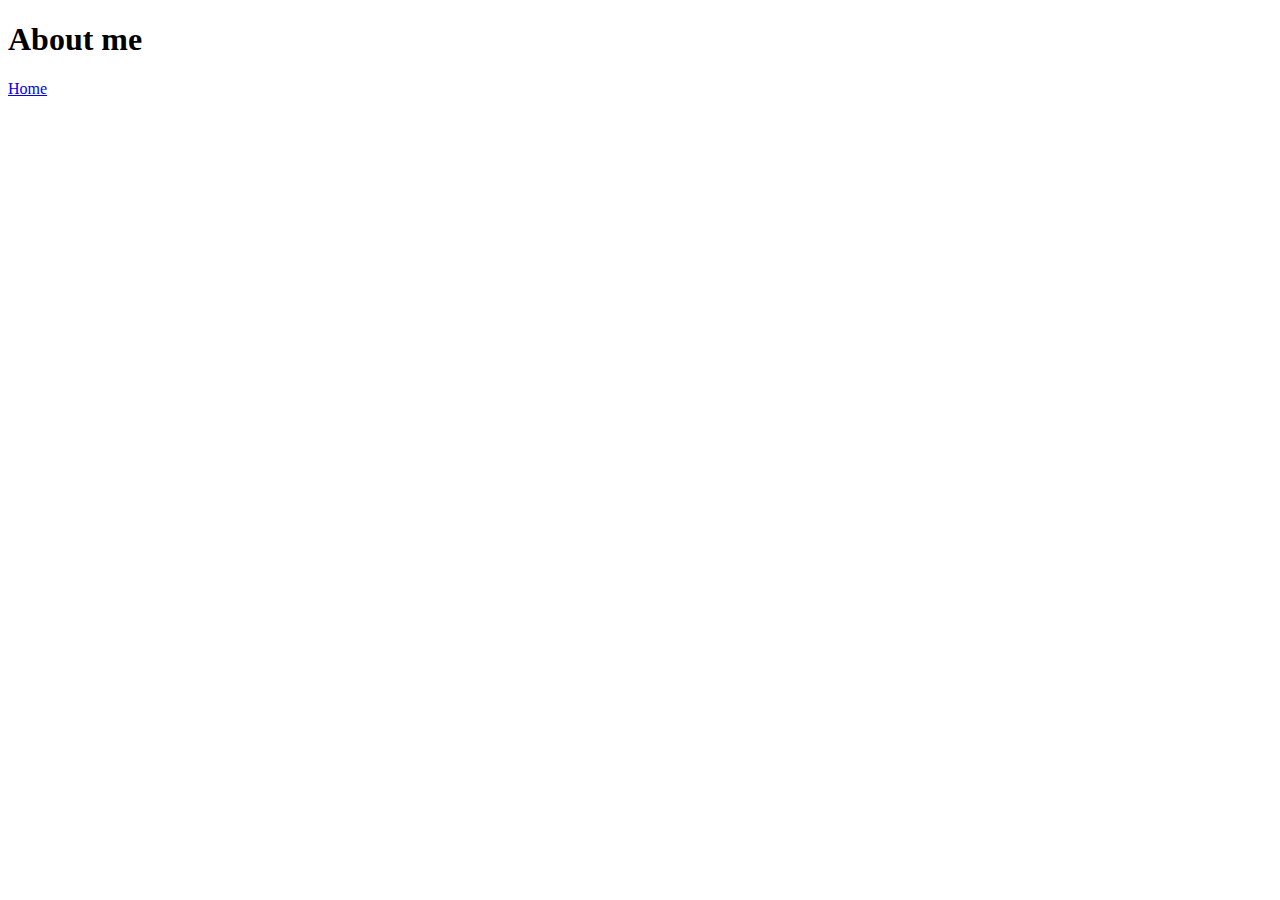
==== about.html @ 90fee20f "Initial commit" ====
<!DOCTYPE html>
<html lang="en">
<head>
    <meta charset="UTF-8">
    <meta http-equiv="X-UA-Compatible" content="IE=edge">
    <meta name="viewport" content="width=device-width, initial-scale=1.0">
    <title>Document</title>
</head>
<body>
    <h1>About me</h1>
    <a href="index.html">Home</a>
</body>
</html>
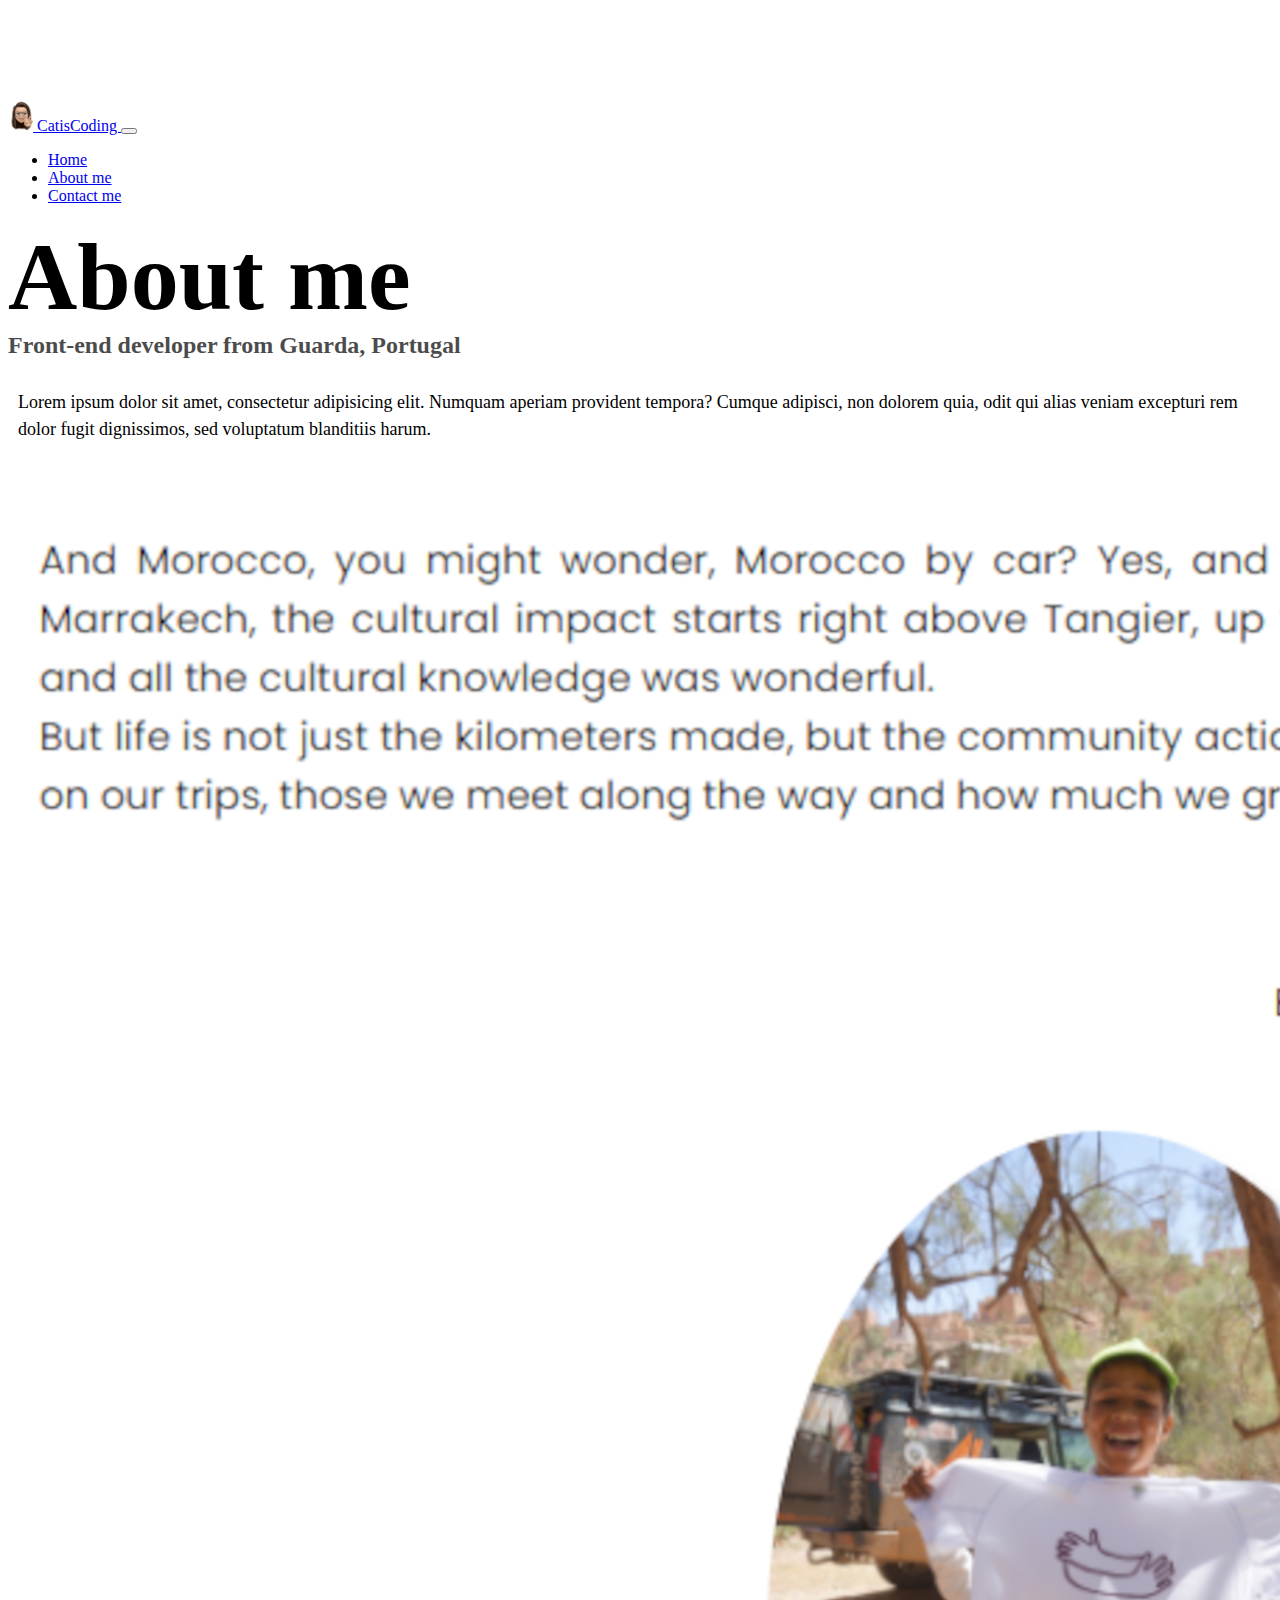
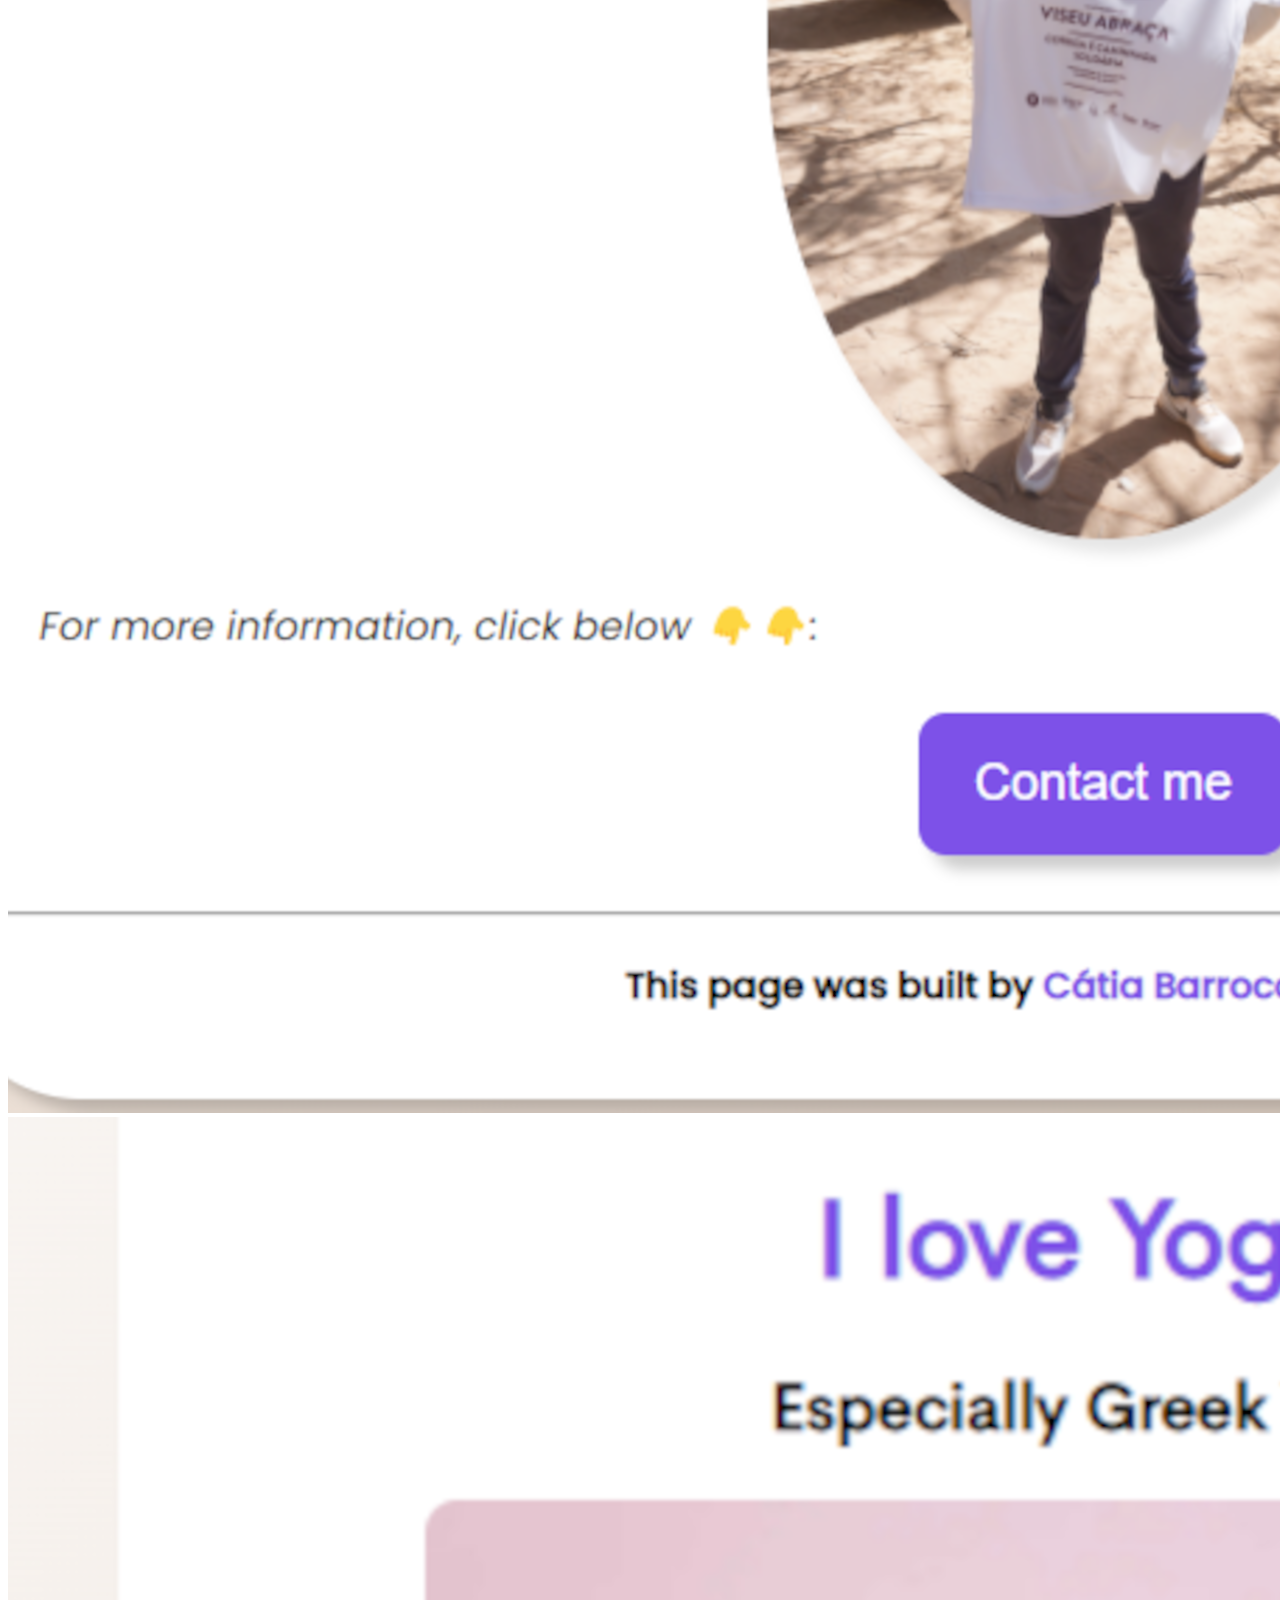
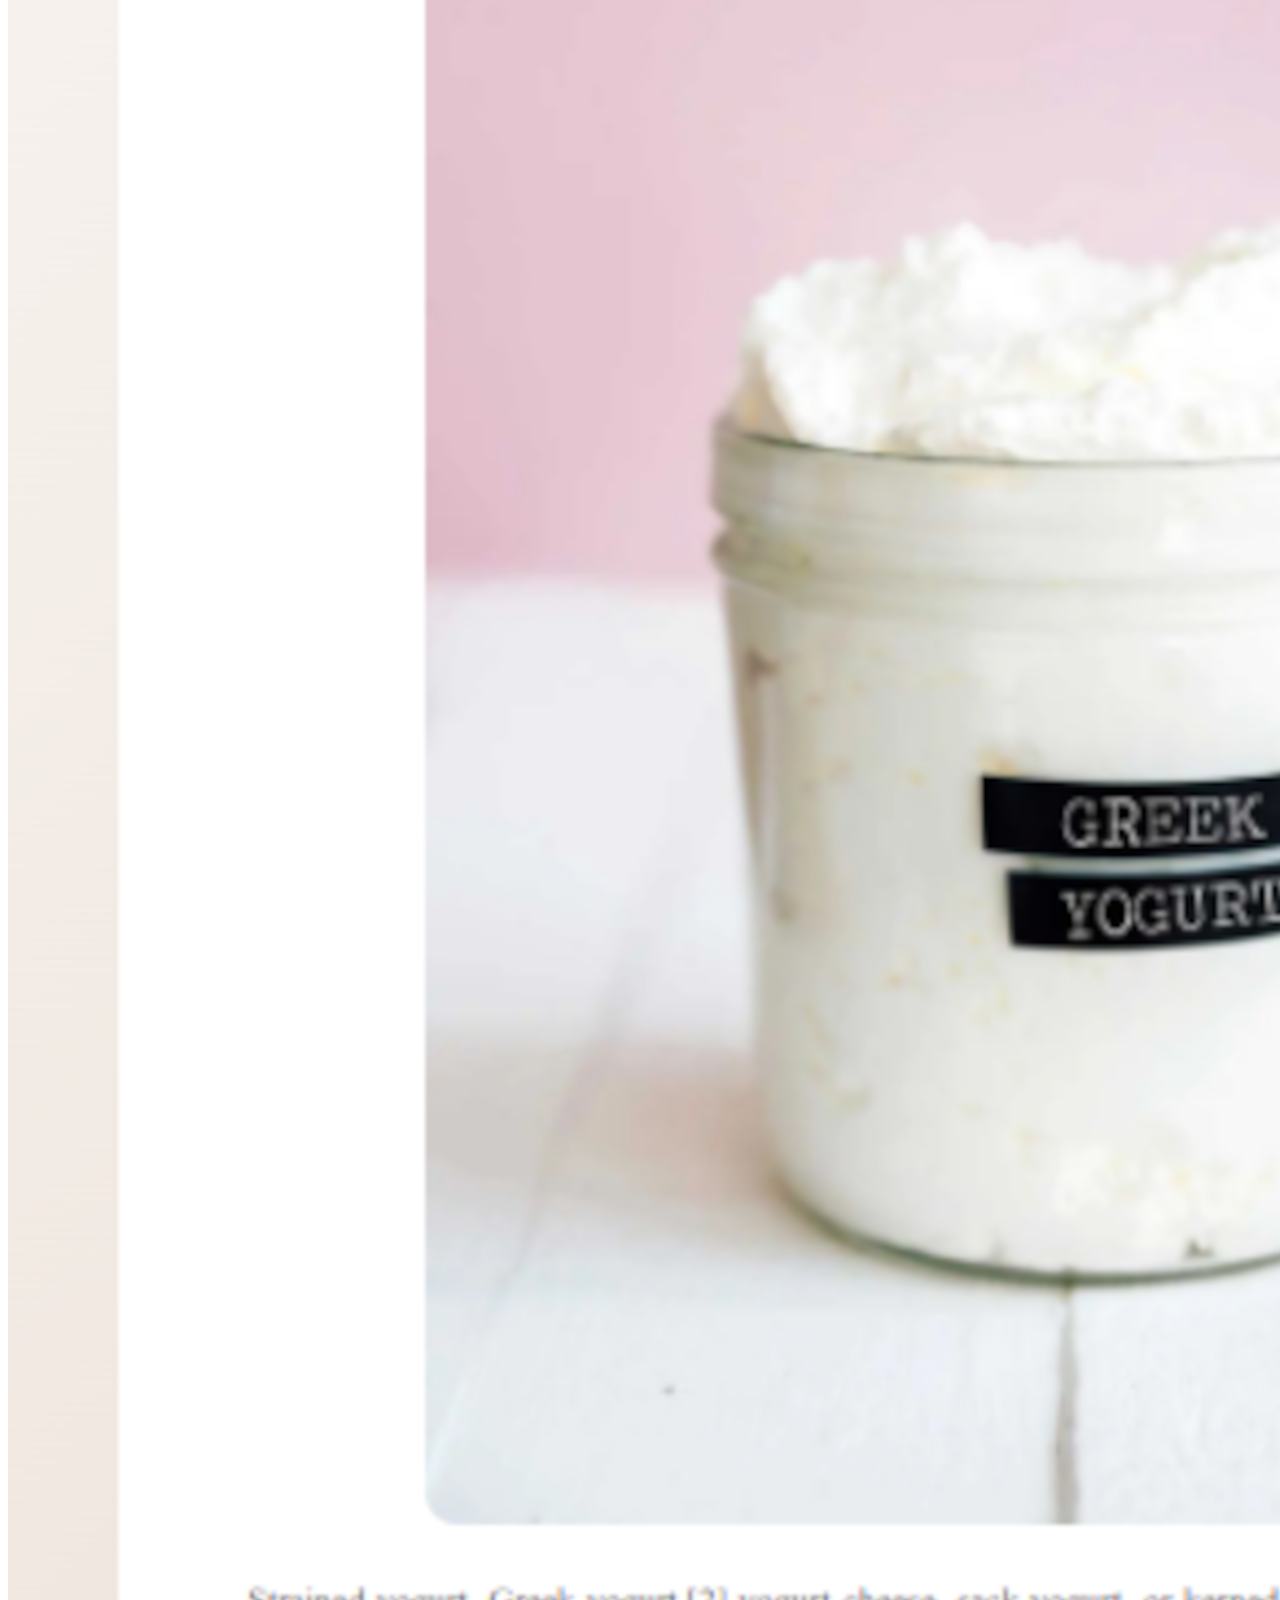
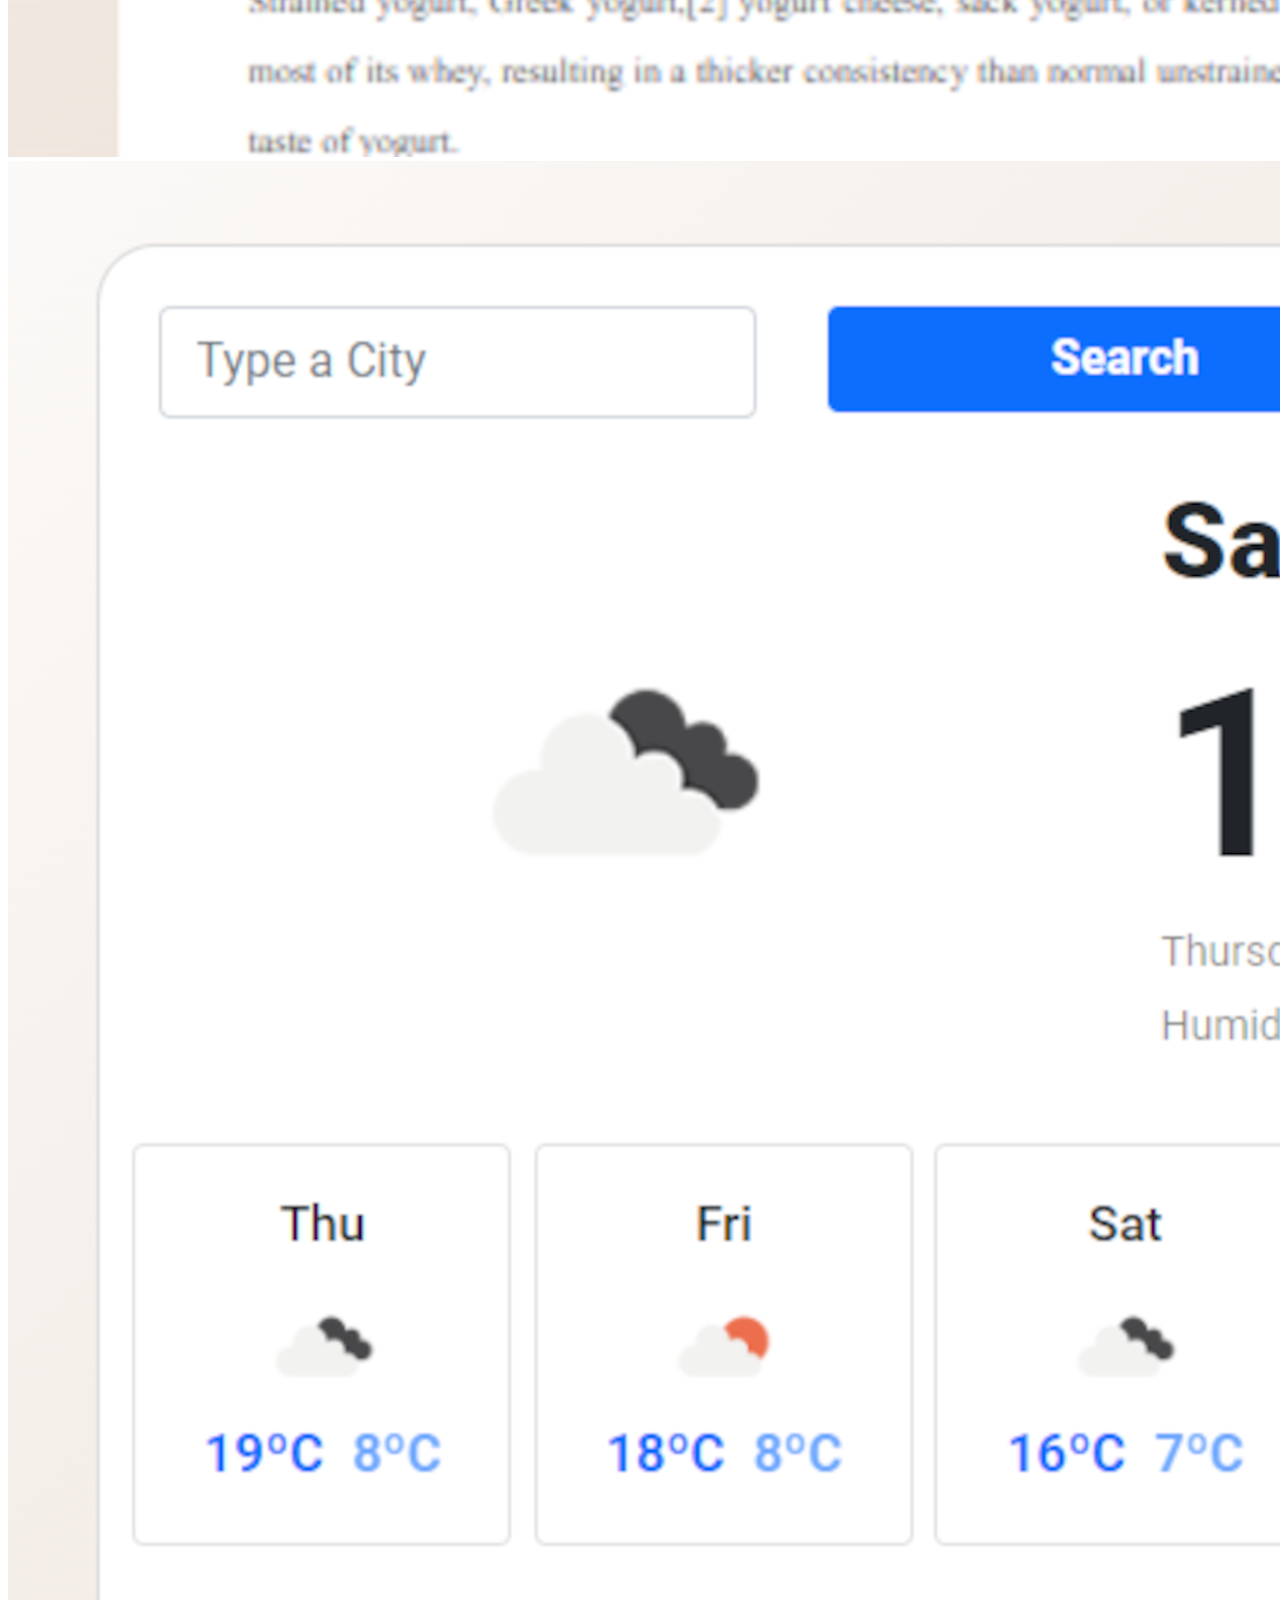
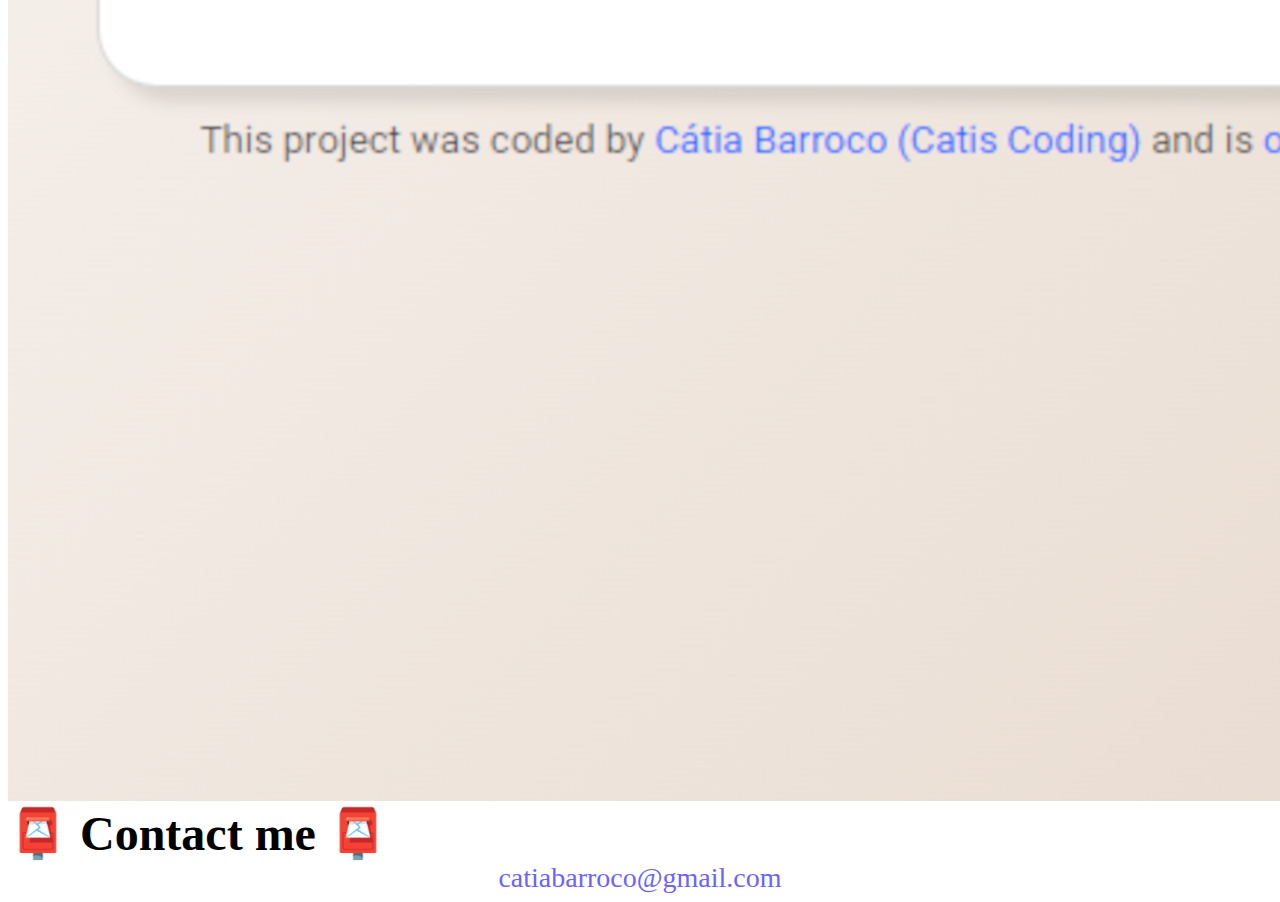
==== commit fd5c0156: "create a website" ====
--- a/about.html
+++ b/about.html
@@ -1,13 +1,107 @@
 <!DOCTYPE html>
 <html lang="en">
-<head>
-    <meta charset="UTF-8">
-    <meta http-equiv="X-UA-Compatible" content="IE=edge">
-    <meta name="viewport" content="width=device-width, initial-scale=1.0">
-    <title>Document</title>
-</head>
-<body>
-    <h1>About me</h1>
-    <a href="index.html">Home</a>
-</body>
-</html>+  <head>
+    <meta charset="UTF-8" />
+    <meta http-equiv="X-UA-Compatible" content="IE=edge" />
+    <meta name="viewport" content="width=device-width, initial-scale=1.0" />
+    <link
+      href="https://cdn.jsdelivr.net/npm/bootstrap@5.1.3/dist/css/bootstrap.min.css"
+      rel="stylesheet"
+      integrity="sha384-1BmE4kWBq78iYhFldvKuhfTAU6auU8tT94WrHftjDbrCEXSU1oBoqyl2QvZ6jIW3"
+      crossorigin="anonymous"
+    />
+    <meta name="description" content="About Cátia Barroco, ">
+    <script
+      src="https://cdn.jsdelivr.net/npm/bootstrap@5.1.3/dist/js/bootstrap.bundle.min.js"
+      integrity="sha384-ka7Sk0Gln4gmtz2MlQnikT1wXgYsOg+OMhuP+IlRH9sENBO0LRn5q+8nbTov4+1p"
+      crossorigin="anonymous"
+    ></script>
+    <link rel="stylesheet" href="style.css" />
+    <title>About Cátia Barroco(CatisCoding) contact Cátia Barroco</title>
+  </head>
+  <body>
+    <nav class="navbar navbar-expand-lg navbar-light bg-light fixed-top">
+      <div class="container-fluid">
+        <a class="navbar-brand" href="index.html">
+          <img
+            src="images/Image.png"
+            alt="logo CatisCoding"
+            class="d-inline-block align-text-top logo-navbar"
+          />
+          CatisCoding
+        </a>
+        <button
+          class="navbar-toggler"
+          type="button"
+          data-bs-toggle="collapse"
+          data-bs-target="#navbarSupportedContent"
+          aria-controls="navbarSupportedContent"
+          aria-expanded="false"
+          aria-label="Toggle navigation"
+        >
+          <span class="navbar-toggler-icon"></span>
+        </button>
+        <div class="collapse navbar-collapse" id="navbarSupportedContent">
+          <ul class="navbar-nav me-auto mb-2 mb-lg-0">
+            <li class="nav-item">
+              <a class="nav-link active" aria-current="page" href="index.html"
+                >Home</a
+              >
+            </li>
+            <li class="nav-item">
+              <a class="nav-link" href="about.html">About me</a>
+            </li>
+            <li class="nav-item">
+              <a class="nav-link" href="about.html#contact">Contact me</a>
+            </li>
+          </ul>
+        </div>
+      </div>
+    </nav>
+
+    <h1 class="text-center">About me</h1>
+    <h3 class="text-center">Front-end developer from Guarda, Portugal</h3>
+    <div class="about-paragraphs text-center">
+      <p>
+        Lorem ipsum dolor sit amet, consectetur adipisicing elit. Numquam
+        aperiam provident tempora? Cumque adipisci, non dolorem quia, odit qui
+        alias veniam excepturi rem dolor fugit dignissimos, sed voluptatum
+        blanditiis harum.
+        <br />
+      </p>
+    </div>
+
+    <div class="container">
+      <div class="row">
+        <div class="col-sm-4">
+          <img
+            src="images/travel_appCB_2.png"
+            alt="What Cátia Barroco loves to do"
+            class="img-fluid p-2 shadow rounded"
+          />
+        </div>
+        <div class="col-sm-4">
+          <img
+            src="images/iogurt_appCB_2.png"
+            alt="Cátia Barroco iogurt project"
+            class="img-fluid p-2 shadow rounded"
+          />
+        </div>
+        <div class="col-sm-4">
+          <img
+            src="images/weather_appCB_2.png"
+            alt="Cátia Barroco weather aplication"
+            class="img-fluid p-2 shadow rounded"
+          />
+        </div>
+      </div>
+    </div>
+
+    <div id="contact" class="text-center mt-5">
+      <h2 cl>📮 Contact me 📮</h2>
+      <a href="mailto:catiabarroco@gmail.com" class="email-link">
+        catiabarroco@gmail.com
+      </a>
+    </div>
+  </body>
+</html>
--- a/style.css
+++ b/style.css
@@ -0,0 +1,109 @@
+:root {
+  --primary-color: #6c63ff;
+  --secondary-color: #f5f2fe;
+  --box-shadow: 0 5px 10px rgba(0, 0, 0, 0.3);
+}
+
+body {
+  margin-top: 100px;
+}
+h1,
+h2,
+h3 {
+  margin: 0;
+}
+
+h1 {
+  font-size: 96px;
+}
+
+h2 {
+  font-size: 48px;
+}
+
+h3 {
+  font-size: 24px;
+  opacity: 0.7;
+}
+
+p {
+  font-size: 18px;
+  line-height: 1.5;
+}
+
+.navigation-links {
+  display: flex;
+  margin-top: 40px;
+  justify-content: center;
+}
+
+.principal-button {
+  border-radius: 4px;
+  padding: 20px 15px;
+  text-decoration: none;
+  text-transform: capitalize;
+  background: var(--primary-color);
+  box-shadow: var(--box-shadow);
+  color: white;
+}
+
+.navigation-links a {
+  margin: 20px;
+}
+
+.about-link {
+  color: var(--primary-color);
+  border: 1px solid var(--primary-color);
+  border-radius: 4px;
+  padding: 20px 15px;
+  text-decoration: none;
+  text-transform: capitalize;
+}
+
+.homepage-link {
+  color: var(--primary-color);
+  text-align: center;
+  display: block;
+}
+
+.about-paragraphs {
+  margin: 30px 0;
+}
+
+.about-paragraphs p {
+  margin: 10px;
+}
+
+.email-link {
+  display: flex;
+  justify-content: center;
+  color: var(--primary-color);
+  font-size: 28px;
+  text-decoration: none;
+}
+
+.email-link:hover {
+  text-decoration: underline;
+}
+
+.logo-navbar {
+  width: 25px;
+}
+
+@media (max-width: 576px) {
+  h1 {
+    font-size: 56px;
+  }
+  h2 {
+    font-size: 28px;
+  }
+
+  h3 {
+    font-size: 14px;
+  }
+
+  p {
+    font-size: 15px;
+    text-align: justify;
+  }
+}
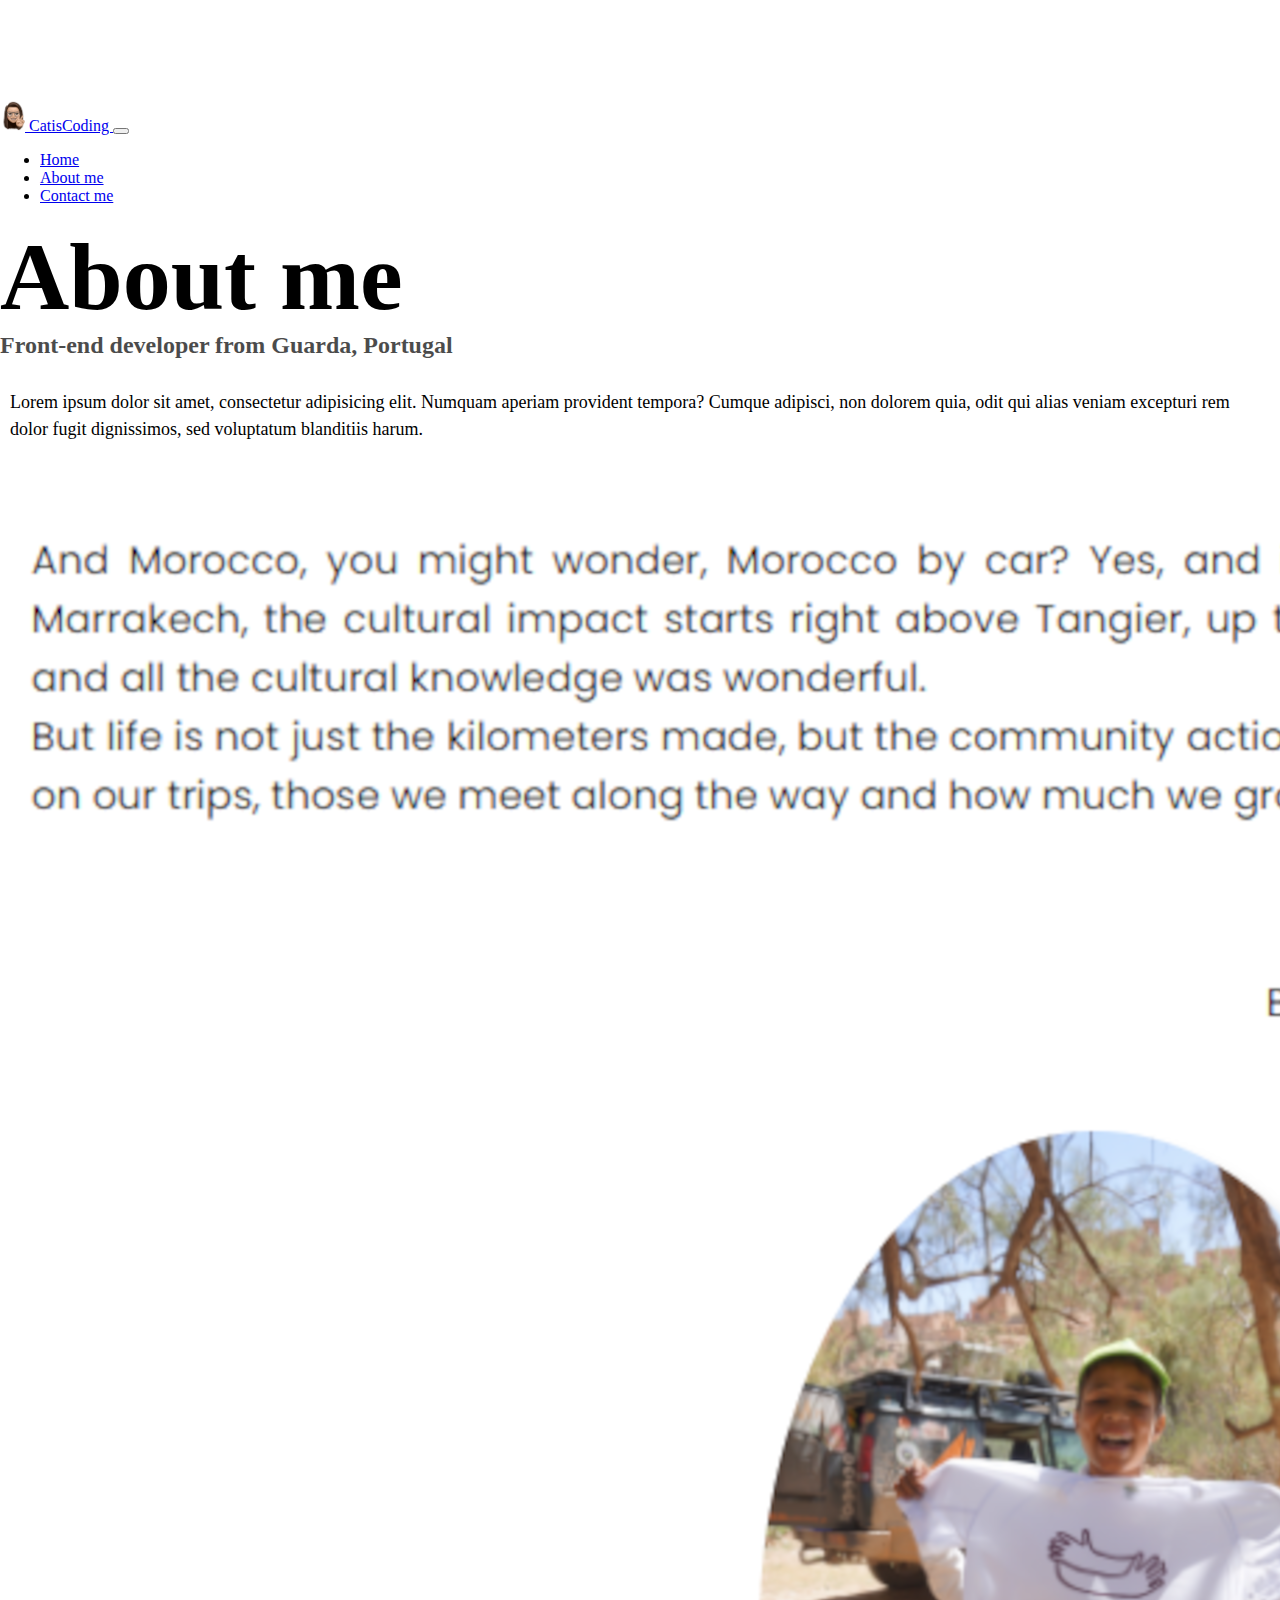
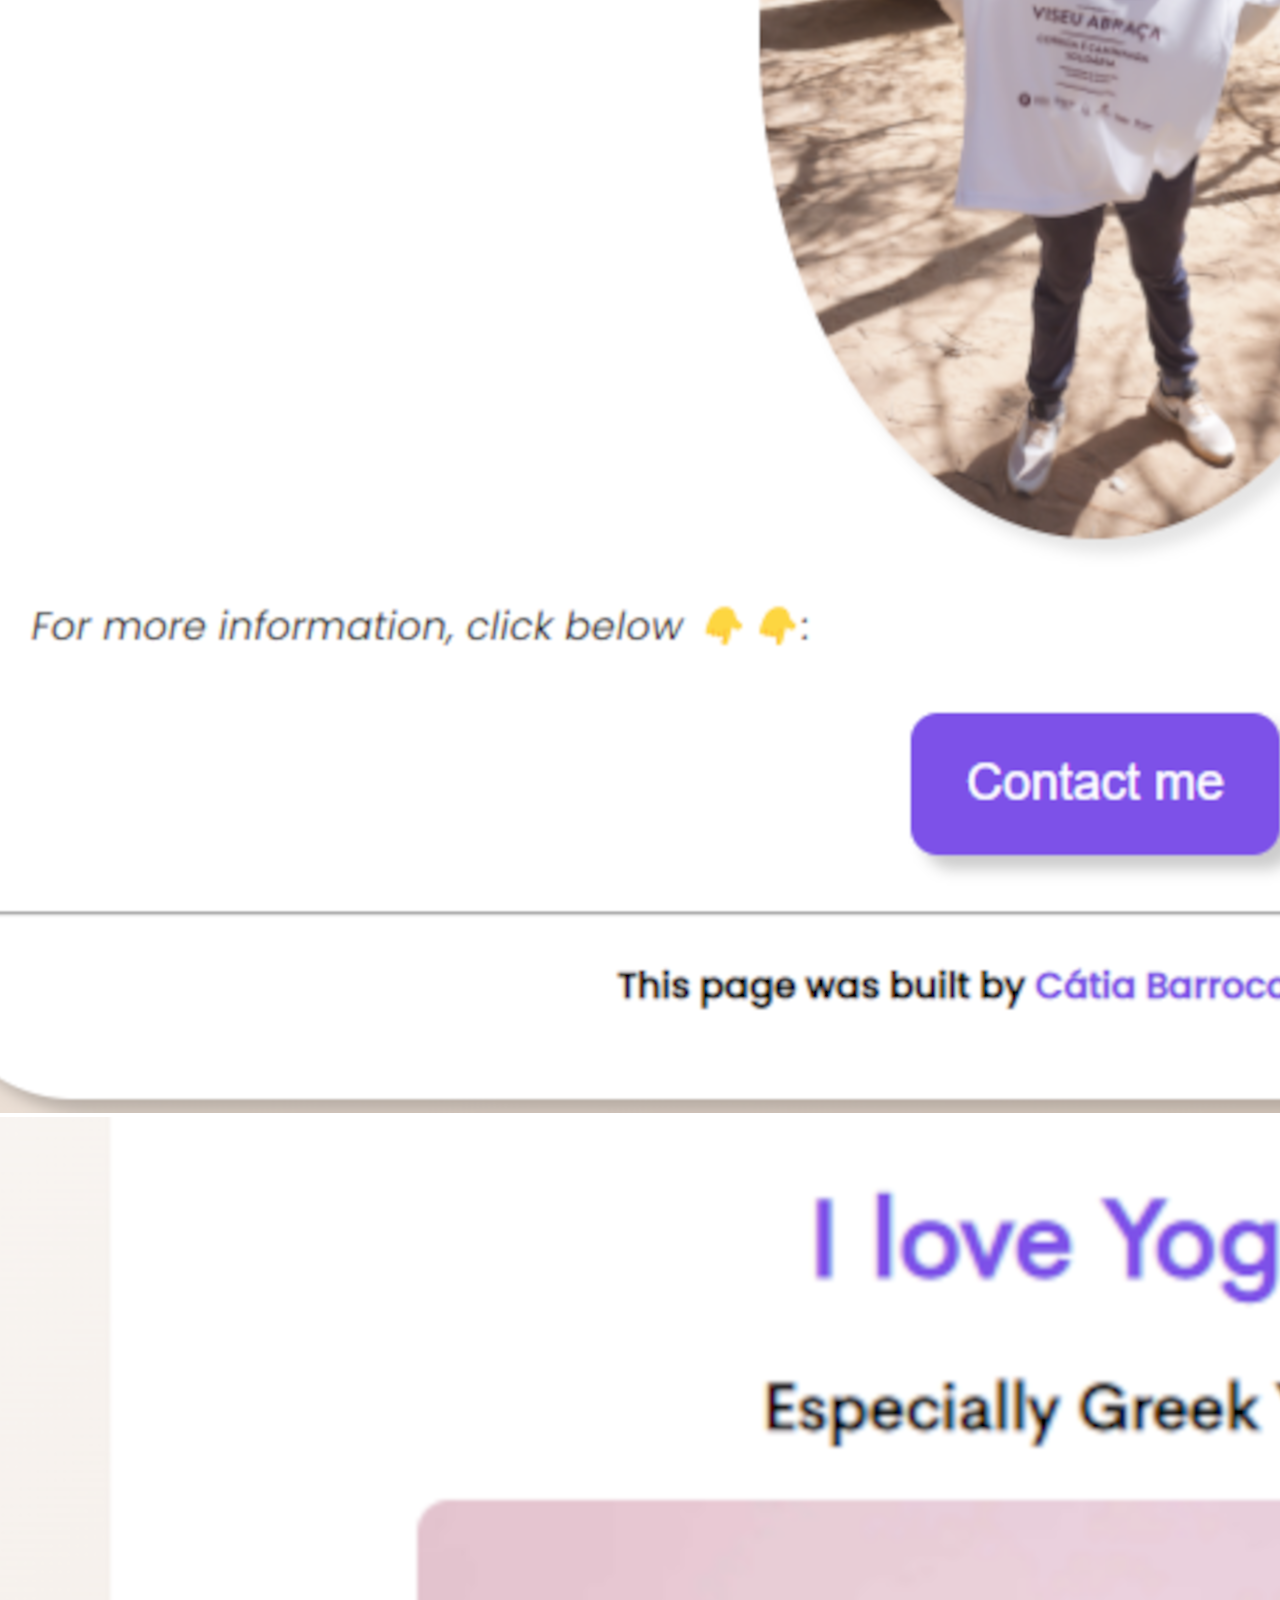
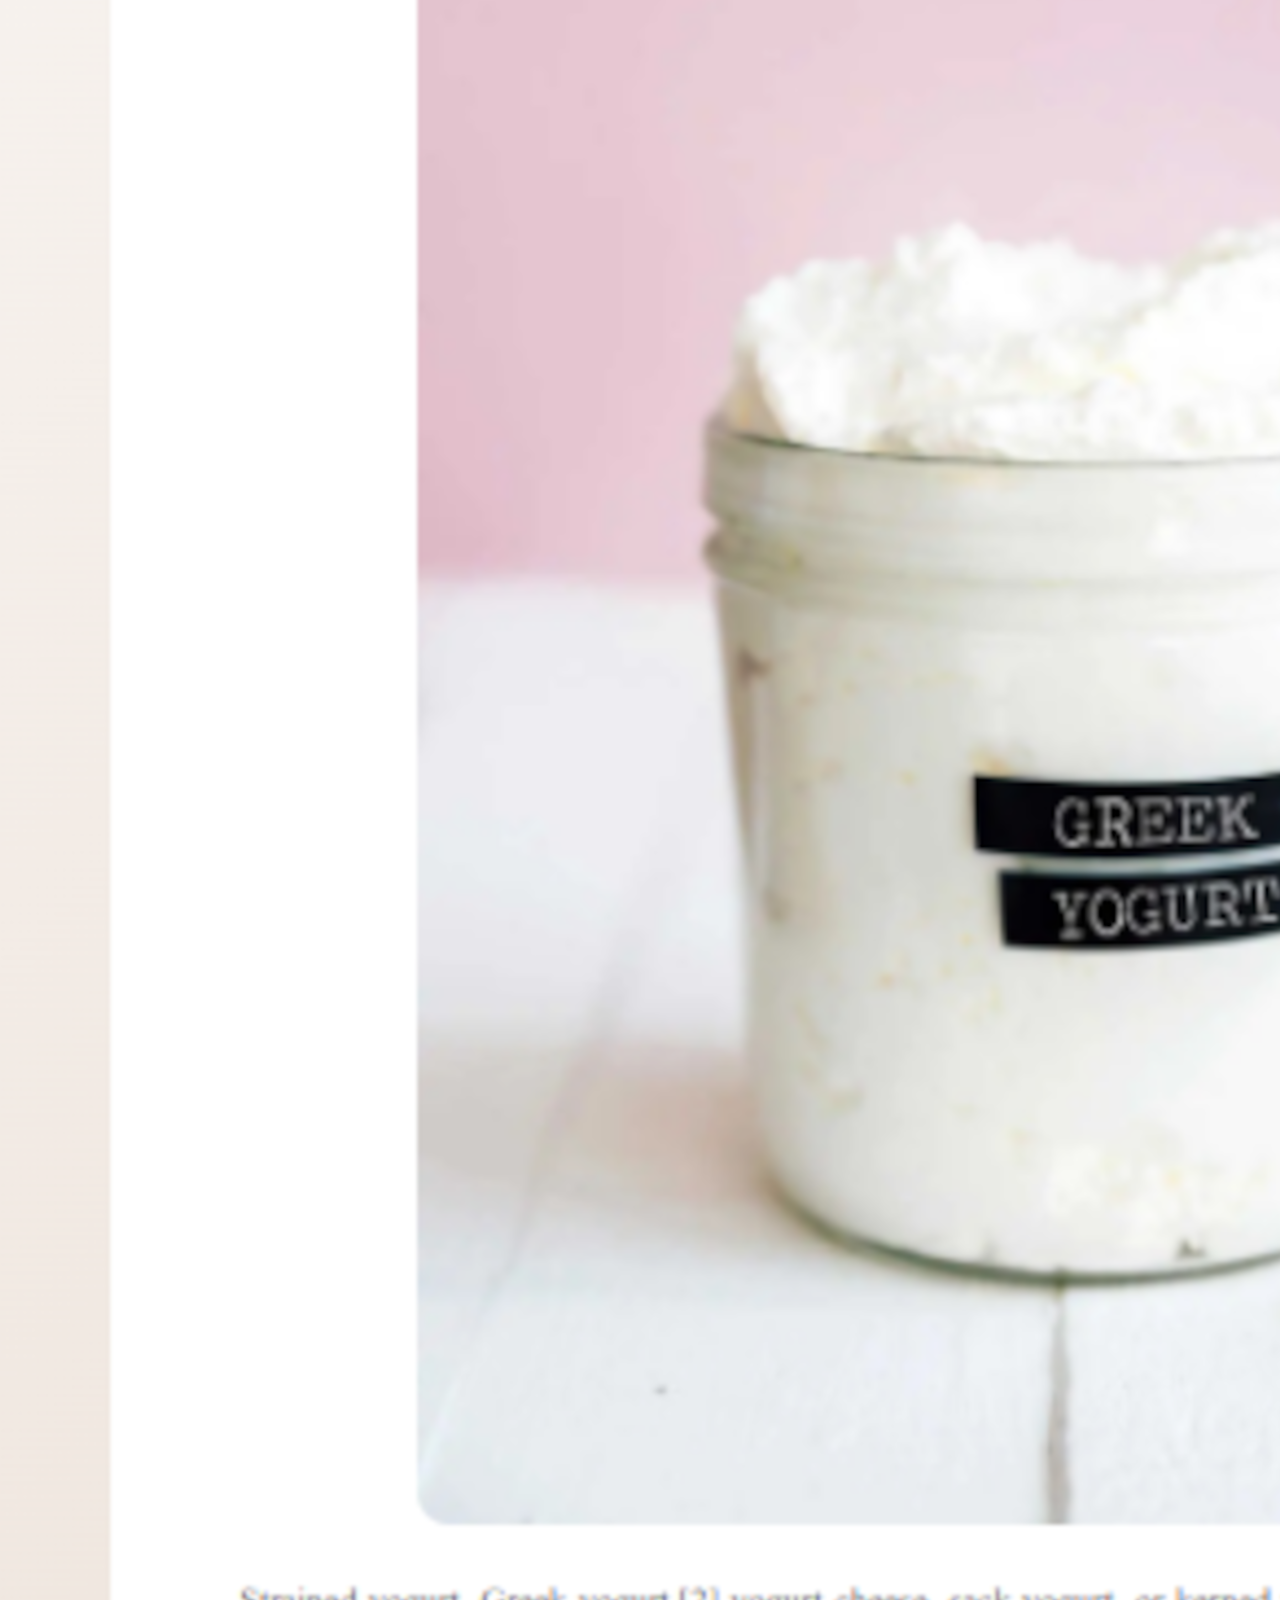
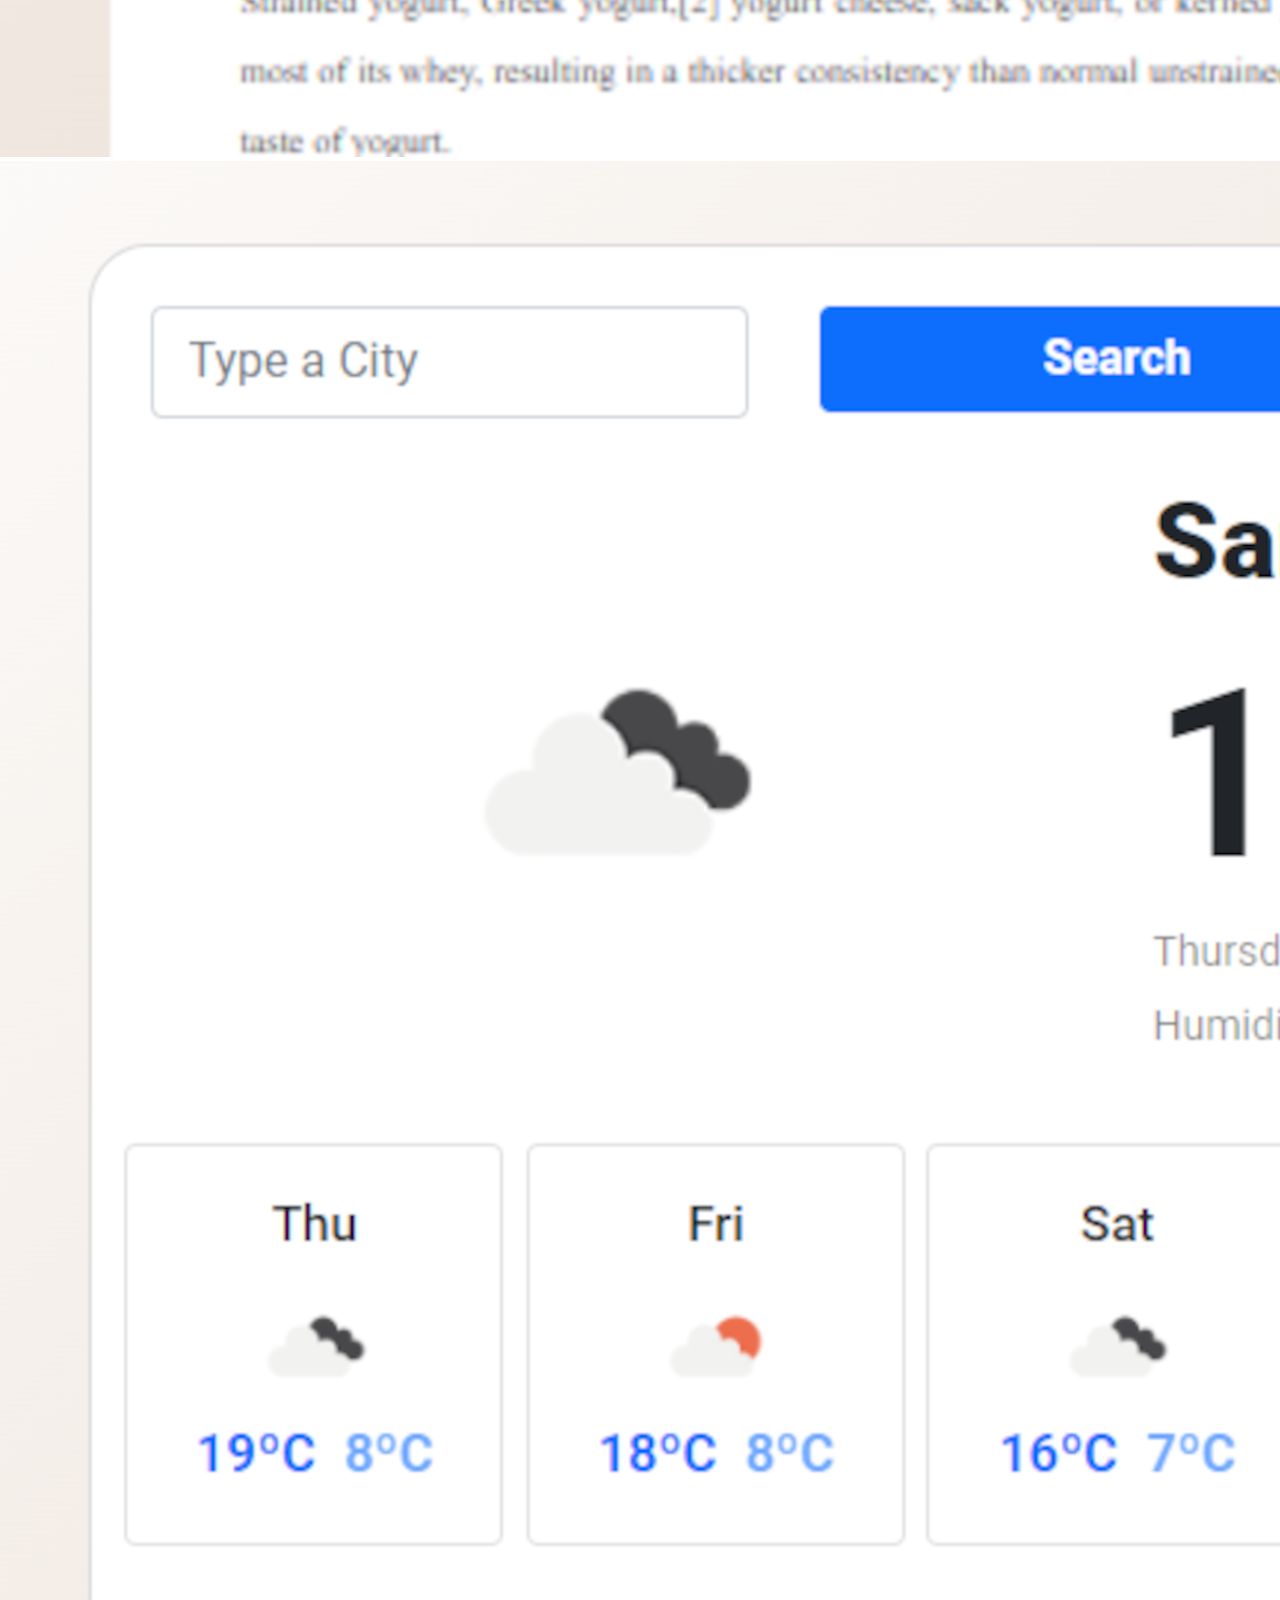
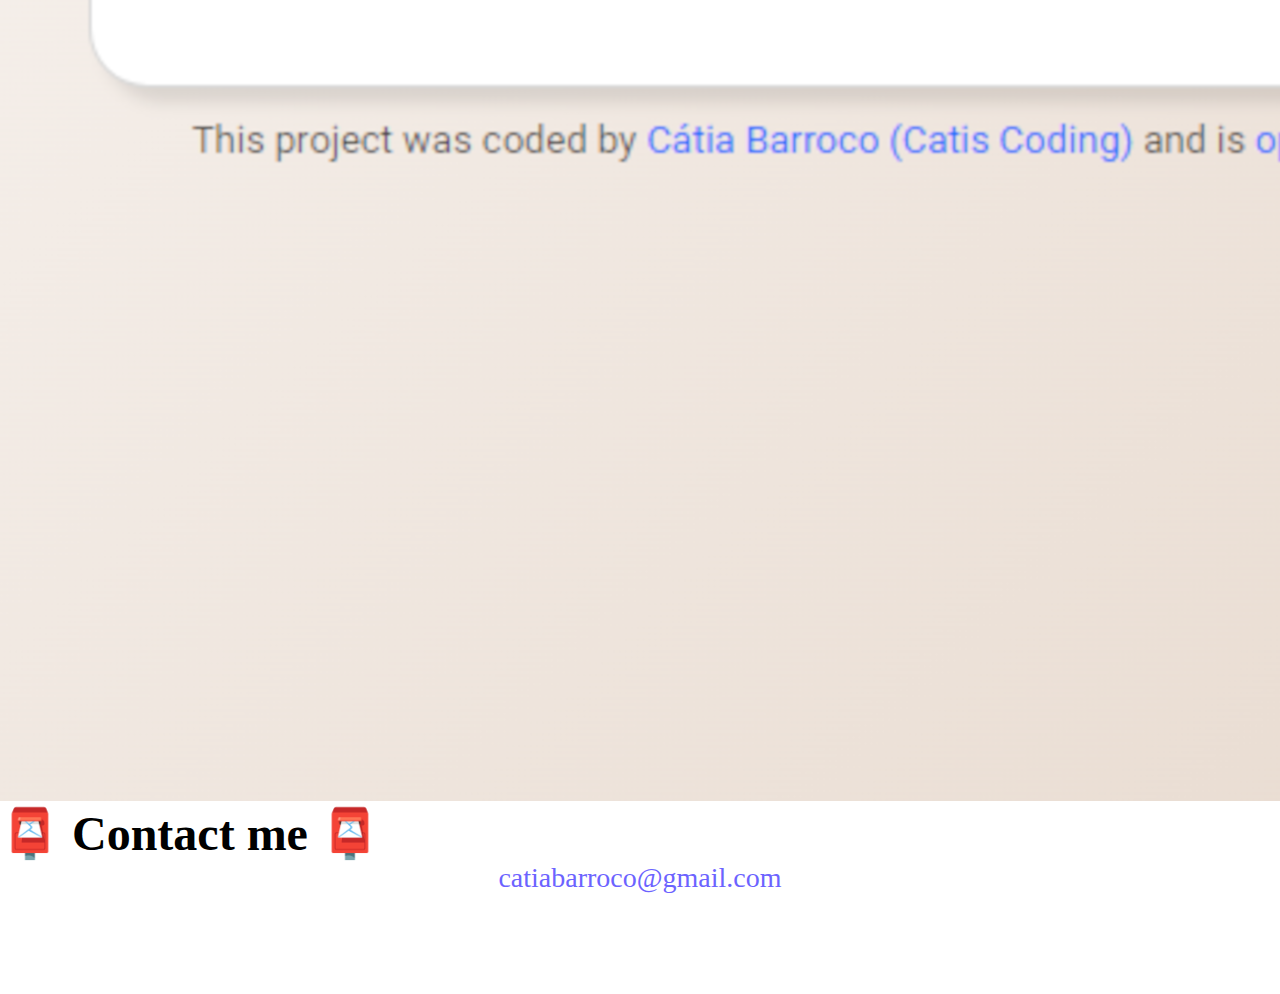
==== commit 73d0f50c: "small changes" ====
--- a/about.html
+++ b/about.html
@@ -10,7 +10,7 @@
       integrity="sha384-1BmE4kWBq78iYhFldvKuhfTAU6auU8tT94WrHftjDbrCEXSU1oBoqyl2QvZ6jIW3"
       crossorigin="anonymous"
     />
-    <meta name="description" content="About Cátia Barroco, ">
+    <meta name="description" content="About Cátia Barroco, " />
     <script
       src="https://cdn.jsdelivr.net/npm/bootstrap@5.1.3/dist/js/bootstrap.bundle.min.js"
       integrity="sha384-ka7Sk0Gln4gmtz2MlQnikT1wXgYsOg+OMhuP+IlRH9sENBO0LRn5q+8nbTov4+1p"
@@ -99,7 +99,11 @@
 
     <div id="contact" class="text-center mt-5">
       <h2 cl>📮 Contact me 📮</h2>
-      <a href="mailto:catiabarroco@gmail.com" class="email-link">
+      <a
+        href="mailto:catiabarroco@gmail.com"
+        class="email-link"
+        title="email Cátia Barroco"
+      >
         catiabarroco@gmail.com
       </a>
     </div>
--- a/style.css
+++ b/style.css
@@ -5,7 +5,7 @@
 }
 
 body {
-  margin-top: 100px;
+  margin: 100px 0;
 }
 h1,
 h2,
@@ -44,6 +44,9 @@
   text-transform: capitalize;
   background: var(--primary-color);
   box-shadow: var(--box-shadow);
+  color: white;
+}
+.principal-button:hover {
   color: white;
 }
 
@@ -96,6 +99,7 @@
   }
   h2 {
     font-size: 28px;
+    text-align: center;
   }
 
   h3 {
@@ -106,4 +110,10 @@
     font-size: 15px;
     text-align: justify;
   }
+
+  .principal-button {
+    display: block;
+    text-align: center;
+    margin: 20px;
+  }
 }
